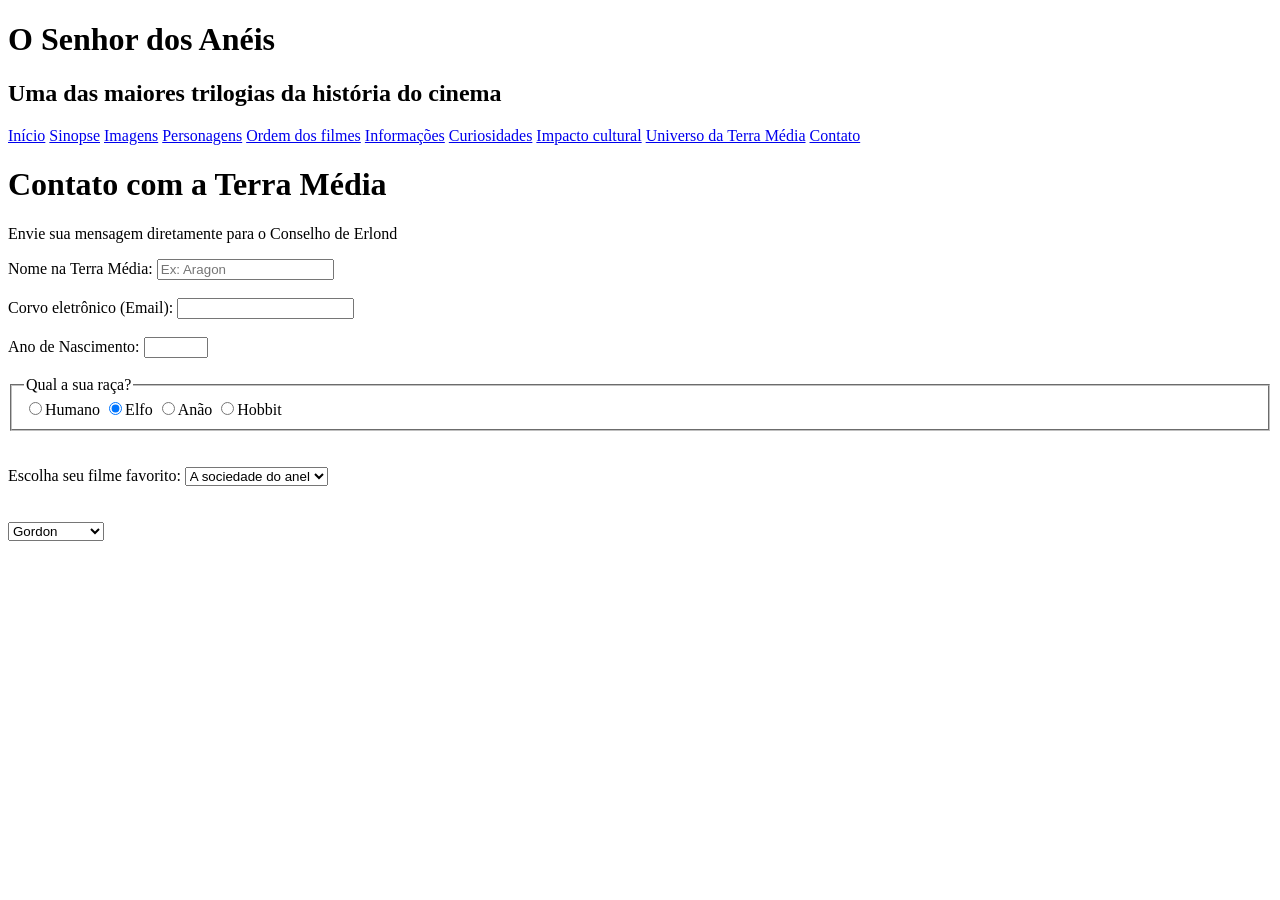
==== Contato.html @ c31469f5 "Mudanças para a atividade." ====
<!DOCTYPE html>
<html lang="pt-br">
<head>
    <meta charset="UTF-8">
    <meta name="viewport" content="width=device-width, initial-scale=1.0">
    <link rel="stylesheet" href="styles.css">
    <title>Contato</title>
</head>
<body>
    <div id="titulo_primeiro">
        <h1>O Senhor dos Anéis</h1>
        <h2>Uma das maiores trilogias da história do cinema </h2>
        <nav>
            <a href="index.html" >Início</a>
            <a href="Sinopse.html" >Sinopse</a> 
            <a href="imagens.html" >Imagens</a> 
            <a href="Personagens.html" >Personagens</a> 
            <a href="OrdemFilmes.html" >Ordem dos filmes</a> 
            <a href="Informacoes.html" >Informações</a> 
            <a href="Curiosidades.html" >Curiosidades</a> 
            <a href="ImpactoCultural.html" >Impacto cultural</a> 
            <a href="UniversoTerraMedia.html" >Universo da Terra Média</a> 
            <a href="Contato.html">Contato</a>
        </nav>
    </div>

    <h1 class="titulo_secundario">Contato com a Terra Média</h1>

    <p>Envie sua mensagem diretamente para o Conselho de Erlond </p>

    <form action="" method="" autocomplete="off">

        <label for="nomePessoa">Nome na Terra Média: </label>
        <input type="text" id="nomePessoa" name="nomePessoa" minlength="3" maxlength="15"  placeholder="Ex: Aragon"required><br><br>

        <label for="email">Corvo eletrônico (Email): </label>
        <input type="email" id="email" name="email" required><br><br>

        <label for="anoNascimento">Ano de Nascimento: </label>
        <input type="number" id="anoNascimento" name="anoNascimento" max="2026" min="1900" required><br><br>

        <fieldset>

            <legend>Qual a sua raça?</legend>
            <input type="radio" name="Raca" id="Humano" value="Filme 1"><label 
            for="Humano">Humano</label>

            <input checked type="radio" name="Raca" id="Elfo" value="Filme 2"><label 
            for="Elfo">Elfo</label>

            <input type="radio" name="Raca" id="Anao" value="Filme 3"><label 
            for="Anao">Anão</label>

            <input type="radio" name="Raca" id="Hobbit" value="Filme 4"><label 
            for="Hobbit">Hobbit</label>

         </fieldset><br><br>

        <label for="filmeFavorito">Escolha seu filme favorito:</label>
        <select id="filmeFavorito" name="filmeFavorito">
            <option value="A sociedade do anel">A sociedade do anel</option>
            <option value="As duas torres">As duas torres</option>
            <option value="O retorno do rei">O retorno do rei</option>
        </select><br><br><br>

         <select id="lista_suspensa" name="lista">
            <optgroup label="Reino dos Homens">
                <option value="Gordon">Gordon</option>
                <option value="Rohan">Rohan</option>

            </optgroup>

            <optgroup label="Terras Élficas">
                <option value="Valfenda">Valfenda</option>
                <option value="Lothlórien">Lothlórien</option>
            </optgroup>

            <optgroup label="Outros">
                <option value="Mordor">Mordor</option>
                <option value="Condado">Condado</option>

            </select><br><br><br>

        

    </form>

</body>
</html>
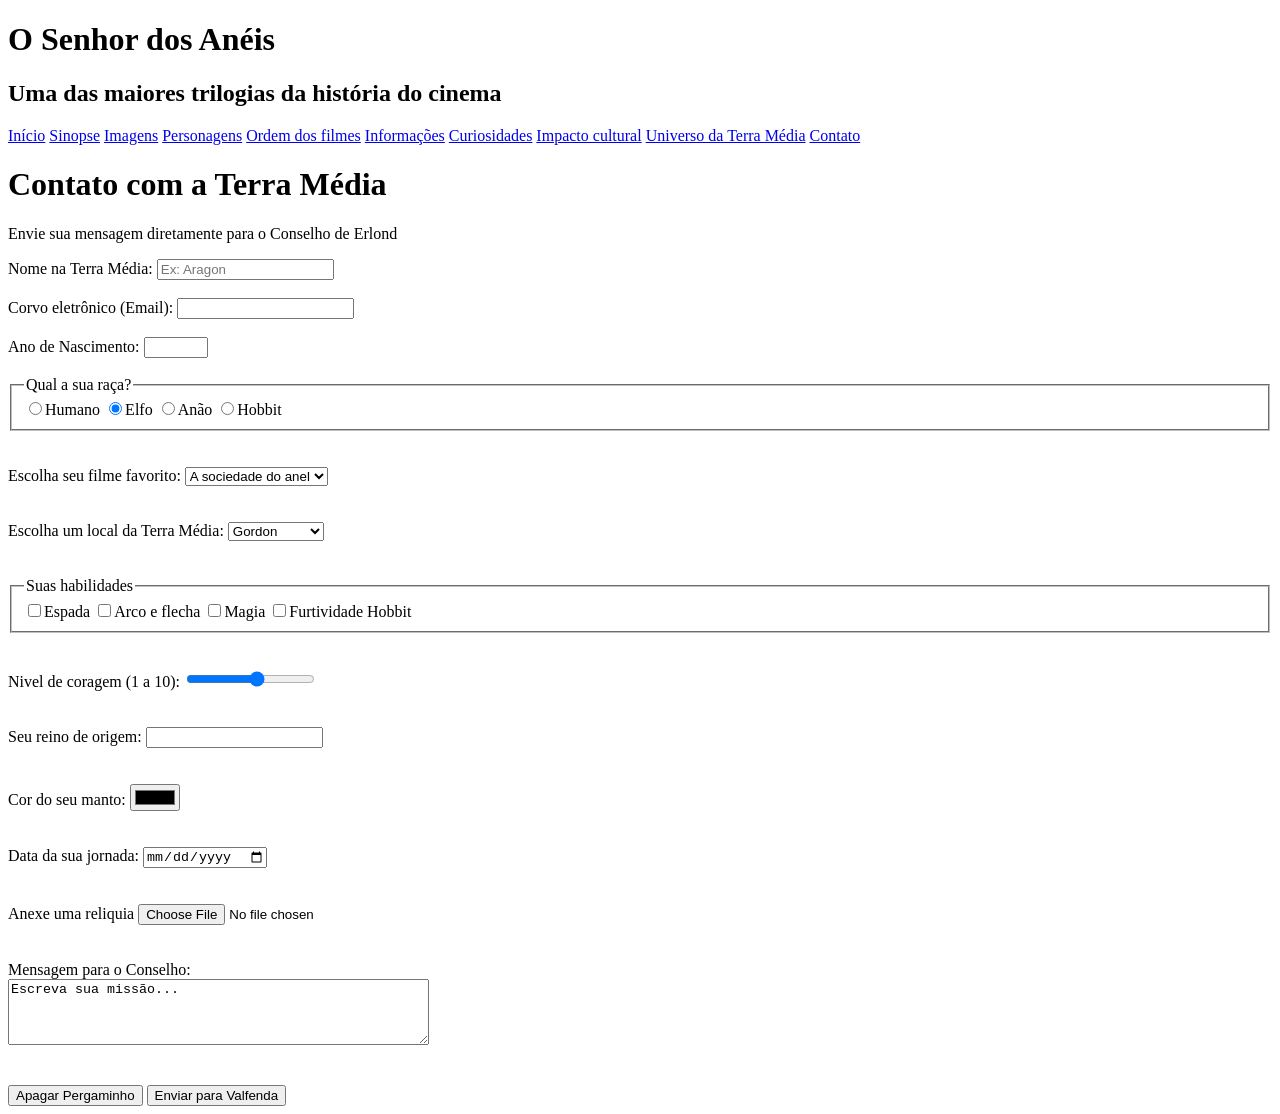
==== commit 31089b1e: "aDICIONANDO MUUUUIITTAAAAAAA COISA" ====
--- a/Contato.html
+++ b/Contato.html
@@ -3,7 +3,8 @@
 <head>
     <meta charset="UTF-8">
     <meta name="viewport" content="width=device-width, initial-scale=1.0">
-    <link rel="stylesheet" href="styles.css">
+    <link rel="stylesheet" href="styles.css" type="text/css">
+    <link rel="icon" type="image/x-icon" href="img/espada.ico">
     <title>Contato</title>
 </head>
 <body>
@@ -63,6 +64,7 @@
             <option value="O retorno do rei">O retorno do rei</option>
         </select><br><br><br>
 
+        <label for="Local-terra">Escolha um local da Terra Média:</label>
          <select id="lista_suspensa" name="lista">
             <optgroup label="Reino dos Homens">
                 <option value="Gordon">Gordon</option>
@@ -81,7 +83,41 @@
 
             </select><br><br><br>
 
+            <fieldset>
+            <legend>Suas habilidades</legend>
+            <label><input type="checkbox" name="espada" value="espada">Espada</label>
+            <label><input type="checkbox" name="arcoFlecha" value="arcoFlecha">Arco e flecha</label>
+            <label><input type="checkbox" name="magia" value="magia">Magia</label>
+            <label><input type="checkbox" name="furtividade" value="furtividade">Furtividade Hobbit</label>
+        </fieldset><br><br>
+
         
+        <label for="Nivel">Nivel de coragem (1 a 10):</label>
+        <input type="range" max="10" min="1" id="Nivel" name="Nivel"><br><br><br>
+
+        <label for="Reino"> Seu reino de origem:</label>
+        <input type="text" id="busca_datalist" list="paises">
+        <datalist id="paises">
+            <option>Gordon</option>
+            <option>Rohan</option>
+            <option>Mordor</option>
+            <option>Condado</option>
+        </datalist><br><br><br>
+
+        <label for="cor-manto">Cor do seu manto:</label>
+        <input type="color" id="cor-manto" name="cor-manto"><br><br><br>
+
+        <label for="data">Data da sua jornada:</label>
+        <input type="date" id="data" name="data"> <br><br><br>
+
+        <label for="Arquivo">Anexe uma reliquia</label>
+        <input type="file" id="Arquivo" name="Arquivo"> <br><br><br>
+
+        <label for="mensagemConselho">Mensagem para o Conselho:</label><br>
+        <textarea id="mensagemConselho" name="mensagemConselho" rows="4" cols="50">Escreva sua missão...</textarea> <br><br><br>
+
+        <button type="reset">Apagar Pergaminho</button>
+        <button type="submit">Enviar para Valfenda</button>
 
     </form>
 
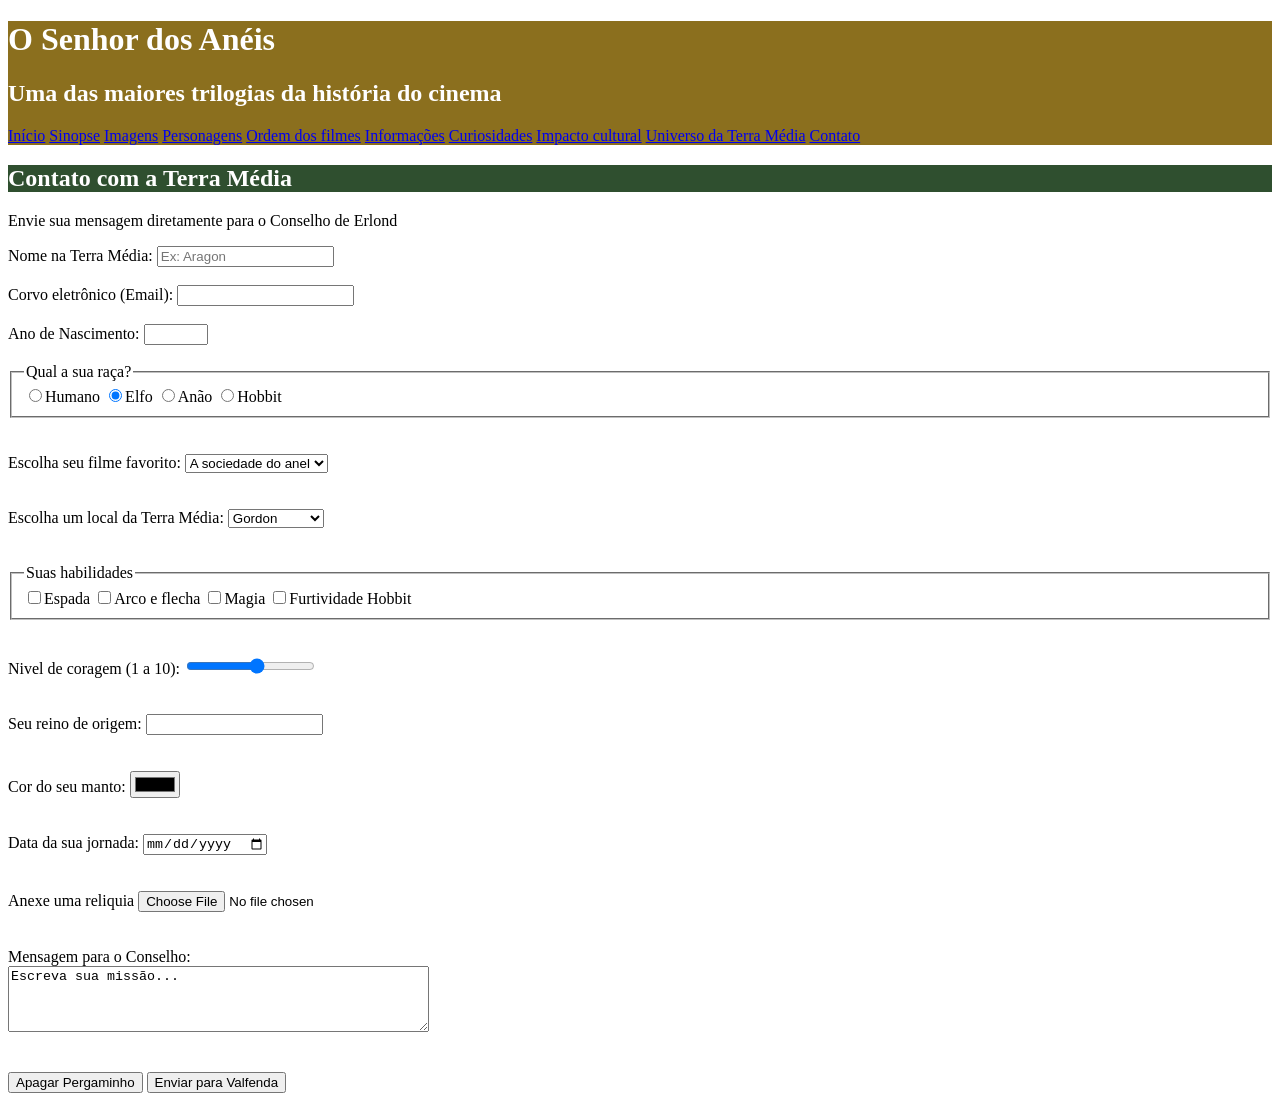
==== commit 8cad1e06: "Update Contato.html" ====
--- a/Contato.html
+++ b/Contato.html
@@ -25,7 +25,7 @@
         </nav>
     </div>
 
-    <h1 class="titulo_secundario">Contato com a Terra Média</h1>
+    <h2 class="titulo_secundario">Contato com a Terra Média</h2>
 
     <p>Envie sua mensagem diretamente para o Conselho de Erlond </p>
 
--- a/styles.css
+++ b/styles.css
@@ -0,0 +1,13 @@
+#titulo_primeiro
+    {background-color: #8b6f1e;
+        color:white}
+
+.titulo_secundario
+    {background-color: #2f4f2f;
+        color:white}
+
+#layout
+    {display: flex;}
+
+footer
+    {text-align: center;}
